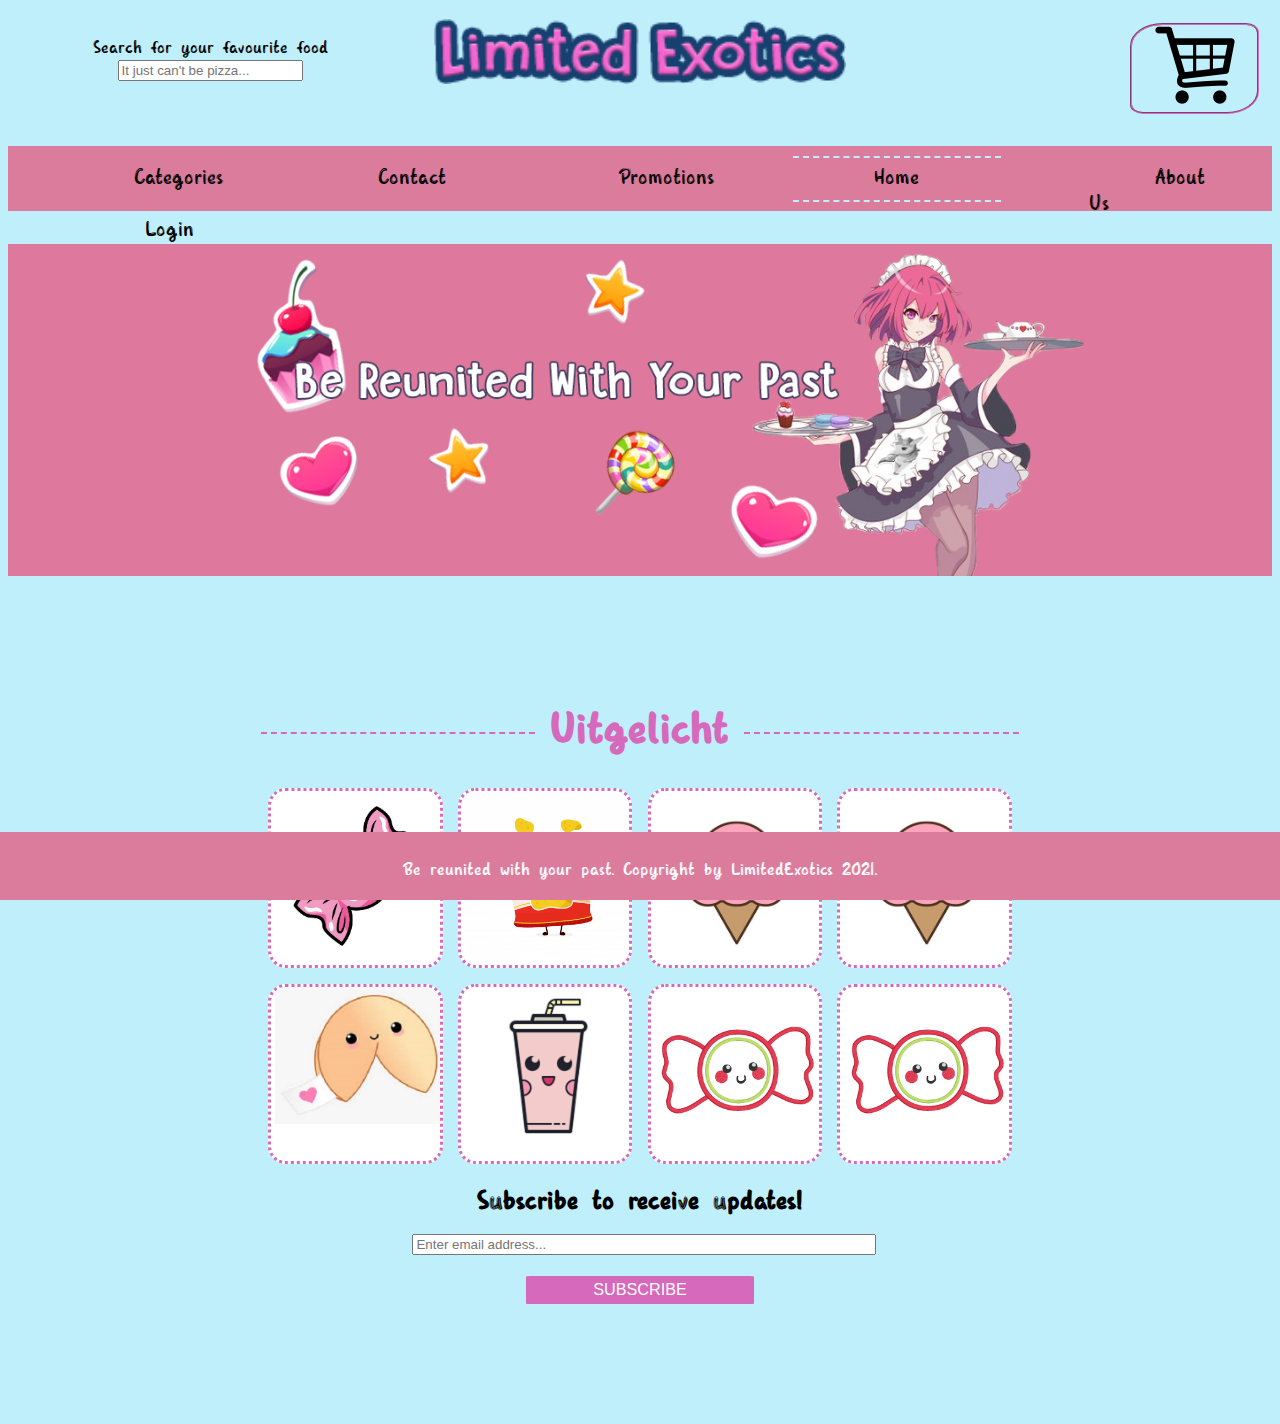
==== PXLFrontendWebshopTEAM09/src/pages/index.html @ 1ef66994 "path fix" ====
<!DOCTYPE html>
<html>
<head>
    <title>Limited Exotics</title>
    <link href="https://cdn.jsdelivr.net/npm/bootstrap@5.0.0-beta2/dist/css/bootstrap.min.css" rel="stylesheet" integrity="sha384-BmbxuPwQa2lc/FVzBcNJ7UAyJxM6wuqIj61tLrc4wSX0szH/Ev+nYRRuWlolflfl" crossorigin="anonymous">
    <link rel="stylesheet" href="../css/style.css">
</head>
<body>
    <header>
        <div id="searchbar" class="headItem">
            <div class="Card">
                <div class="CardInner">
                <label>Search for your favourite food</label>
                  <div class="InputContainer">
                    <input placeholder="It just can't be pizza..."/>
                  </div>
               </div>
              </div>
        </div>
        <div id="logo" class="headItem">
            <a href="index.html"><img src="../assets/Limited_Exotics_logo.png"></a> 
        </div>
        <div id="shoppingcartIcon" class="headItem">
            <a href="#sidePopupCart" onclick="openNav()" id="shoppingcartIcon"><img src="../assets/BasketIcon.png"></a>
        </div>
        <div id="sidePopupCart" class="PopupCart">
            <h3>SHOPPING CART</h3>
            <a href="#" class="closebtn" onclick="closeNav()">&times;</a>
        </div>
    </header>
    <nav>
        <ul>
            <li><a href="categories.html">Categories</a></li>
            <li><a href="contact.html">Contact</a></li>
            <li><a href="promotions.html">Promotions</a></li>
            <li><a href="index.html" class="active">Home</a></li>
            <li><a href="aboutus.html">About Us</a></li>
            <li><a href="#popup1">Login</a></li>
        </ul>
    </nav>
    <section class="promoBanner">
        <img src="../assets/banner.png">
    </section>
    <section class="content">
        <article>
            <h1 class="uitgelicht">Uitgelicht</h1>
            <div class="row">
                <div class="categoryItem">
                    <img class="categoryPicture" src="../assets/category/candy.png">
                    <h3 class="categoryDescription">Category 1</h3>
                </div>
                <div class="categoryItem">
                    <img class="categoryPicture" src="../assets/category/chips.png">
                    <h3 class="categoryDescription">Category 1</h3>
                </div>
                <div class="categoryItem">
                    <img class="categoryPicture" src="../assets/category/icecream.png">
                    <h3 class="categoryDescription">Category 1</h3>
                </div>
                <div class="categoryItem">
                    <img class="categoryPicture" src="../assets/category/icecream.png">
                    <h3 class="categoryDescription">Category 1</h3>
                </div>
            </div>
            <div class="row">
                <div class="categoryItem">
                    <img class="categoryPicture" src="../assets/category/japanese.png">
                    <h3 class="categoryDescription">Category 1</h3>
                </div>
                <div class="categoryItem">
                    <img class="categoryPicture" src="../assets/category/soda.png">
                    <h3 class="categoryDescription">Category 1</h3>
                </div>
                <div class="categoryItem">
                    <img class="categoryPicture" src="../assets/category/softcandty.png">
                    <h3 class="categoryDescription">Category 1</h3>
                </div>
                <div class="categoryItem">
                    <img class="categoryPicture" src="../assets/category/softcandty.png">
                    <h3 class="categoryDescription">Category 1</h3>
                </div>
            </div>
        </article>
        <article id="signup">
            <h2>Subscribe to receive updates!</h2>
            <form class="subscrintion-form">
                <input id="inputEmail" type="email" placeholder="Enter email address..." />
                <button type="submit">Subscribe</button>
            </form>
        </article>
    </section>
    
    <!-- Begin popup -->
    <div id="popup1" class="overlay">
        <div class="popup">
            <h2 id="loginTitle">Login</h2>
            <a class="close" href="#">&times;</a>
            <div class="content">
                <form>
                    <input type="text" name="username" class="username form-control" placeholder="Username"/>
                    <input type="password" name="password" class="password form-control" placeholder="password"/>
                    <input class="btn login" type="submit" value="Login" />
                    <input class="btn login" type="submit" value="Registreer" />
                </form>
            </div>
        </div>
    </div>
    <!-- Einde popup -->

    <!--- DIt is voor popup cart --->
    <script>
        function openNav() {
            document.getElementById("sidePopupCart").style.width = "250px";
            document.body.style.backgroundColor = "rgba(0, 0, 0, 0.1)";
        }

        function closeNav() {
            document.getElementById("sidePopupCart").style.width = "0";
            document.body.style.backgroundColor = "#c0effc";
        }
    </script>

    <!--- Popup Cart --->

    <footer>
        <p>Be reunited with your past. Copyright by LimitedExotics 2021.</p>
    </footer>
</body>
</html>
---- PXLFrontendWebshopTEAM09/src/css/style.css ----
@font-face {
    font-family: SampleFont;
    src: url(../assets/fonts/Snufkin.woff);
}
body {
    background-color: #c0effc;
    font-family: SampleFont;
    /*background-image: url("../assets/background.png");*/
    background-repeat: no-repeat;
    font-size: large;
}
header {
    height: 70px;
    display: flex;
    flex-direction: row;
    justify-content: space-around;
    align-items: center;
    justify-content: center;
    text-align: center;
    margin: 1% 0;
}
.headItem {
    height: 70px;
}
#searchbar {
    width: 30%;
    margin-top: 50px;
    border-radius: 25% 25% 50% 30%;
}

#logo {
    width: calc(40% - 25px);
    padding-top: 12px;
}
#logo img{
    height: calc(80px - 15px);
}
#shoppingcartIcon{
    width: 30%;
    float: right;
    padding: 1% 0%;
}
#shoppingcartIcon a{
    margin: 10px auto;
    padding: 0.1% 6%;
    width: 21%;
    border: #d669bb groove 2px;
    border-radius: 25% 10%;
}
#shoppingcartIcon a:hover{
    background-color: #e47bcaec;
}
#shoppingcartIcon img{
    width: 100%;
}

nav {
    height: 65px;
    margin: 5% 0 0 0;
    background-color: #db7c9c;
    color: white;
    text-align: center;
}
nav ul {
    padding-top: 20px;
}
nav ul li {
    list-style-type: none;
    float: left;
    width: 19%;
    margin: 0px 5px;
    text-align: center;
}
nav ul li a {
    padding: 10px 35%;
    text-decoration: none;
    color: black;
    font-size: 1.2em;
}
nav ul li a:hover, a.active {
    border-top: #c0effc solid 2px;
    border-bottom: #c0effc solid 2px;
    color: black;
}
 a.active {
    border-top: #c0effc dashed 2px;
    border-bottom: #c0effc dashed 2px;
    color: black;
}
.promoBanner {
    height:470px;
    width: 100%;
}
.promoBanner img {
    width: 100%;
}
.content {
    width: 60%;
    margin: 2% auto 100px auto;
}
footer {
    position: fixed; 
    padding-top: 10px;
    left: 0;
    bottom: 0;
    width: 100%;
    background-color: #db7c9c;
    color: white;
    text-align: center;
}

/* START INDEX PAGE */
.uitgelicht {
    display: grid;
    width: 100%;
    margin: 20px auto;
    color: #d669bb;
    /*border-bottom: underline #d669bb 5px;*/
    text-align: center;
    align-items: center;
    grid-template-columns: minmax(20px, 1fr) auto minmax(20px, 1fr);
    grid-gap: 15px;
    font-weight: 600;
    font-size: 2.5em;
}

.uitgelicht:before,
.uitgelicht:after {
    content: ' ';
    border-top: 2px dashed #d669bb;
}

.row {
    display: flex;
    flex-direction: row;
    justify-content: space-evenly;
    height: auto;
}
.categoryItem {
    width: 23%;
    margin: 1%;
    padding: 0px;
    height: auto;
    position: relative;
    overflow: hidden;
    text-align: center;
    border:#d669bb dotted 3px;
    background-color: white;
    border-radius: 10%;
}
.categoryDescription {
    width: 70%;
    margin: 40% 10%;
    line-height: 20px;
    display: inline-block;
    padding: 10px 5px;
    vertical-align: middle;
}
.categoryPicture:hover {
    opacity: 0.3;
    transition:opacity 1s;
}
.categoryPicture {
    max-width: 100%;
    position: absolute;
}
#signup{
    width: 60%;
    margin: auto;
}
#signup h2 {
    width: 80%;
    margin: 15px auto;
    text-align: center;
}
.subscrintion-form input[type=email]  {
    width: 100%;
}
.subscrintion-form button[type=submit]  {
    background-color: #d669bb;
    border: none;
    color: white;
    width: 50%;
    margin: 20px 25%;
    padding: 1% 5%;
    text-align: center;
    text-decoration: none;
    text-transform: uppercase;
    border-radius: 2%;
    font-size: 0.9em;
}
/* END INDEX PAGE */

/* START ABOUT US PAGE */
.aboutUsInfo h2 {
    font-size: 1.5em;

}
h4, .aboutUsInfo p {
    text-align: center;
}
.flex-portraits {
    width: 100%;
    height: auto;
}
.flex-portret {
    float: left;
    width: 21%;
    margin: 2%;
    height: auto;
    position: relative;
    overflow: hidden;
    text-align: center;
    border:#d669bb dotted 3px;
    background-color: white;
    border-radius: 100%;
}
.portretName {
    width: 70%;
    margin: 40% 10%;
    line-height: 20px;
    display: inline-block;
    padding: 10px 5px;
    vertical-align: middle;
}
.portret:hover {
    opacity: 0.3;
    transition:opacity 1s;
}
.portret {
    max-width: 100%;
    position: absolute;
}
/* END ABOUT US PAGE */

/****** Begin Popup Style ******/

#loginTitle {
    text-align: center;
    color: #d669bb;
    font-family: Tahoma, Arial, sans-serif;
    margin-top: 0;
}

.overlay {
    position: fixed;
    top: 0;
    bottom: 0;
    left: 0;
    right: 0;
    background: rgba(0, 0, 0, 0.7);
    visibility: hidden;
    opacity: 0;
}
.overlay:target {
    visibility: visible;
    opacity: 1;
}

.popup {
    margin: 70px auto;
    padding: 20px;
    background: #fff;
    border-radius: 5px;
    width: 30%;
    position: relative;
}

.popup .close {
    position: absolute;
    top: 20px;
    right: 30px;
    transition: all 200ms;
    font-size: 30px;
    font-weight: bold;
    text-decoration: none;
    color: #333;
}
.popup .close:hover {
    color: #d669bb;
}
.popup .content {
    overflow: hidden;
    width: 70%;
    margin: 5% auto 30px auto;
}

/*Login*/

.form-control {
    margin: 1em 0;
}
.form-control:focus {
    box-shadow: none;
    width: 100%;
    border-color: #d669bb;
    transition: border-width 1s;
}

.username, .password {
    border: none;
    border-radius: 0;
    box-shadow: none;
    border-bottom: 2px solid #eee;
    padding-left: 0;
    font-weight: normal;
}

.login {
    padding: 6px 20px;
    border-radius: 20px;
    background: none;
    border: 2px solid #d669bb;
    color: #d669bb;
    font-weight: bold;
    transition: all .5s;
    margin-top: 1em;
}
.login:hover {
    background: #d669bb;
    color: #fff;
}

/*End Login*/

/****** Einde popup Style ******/

/***** Begin PopUp Cart *****/

.PopupCart h3 {
    text-align: center;
}

.PopupCart {
    height: 100%;
    width: 0;
    position: fixed;
    z-index: 1;
    top: 0;
    right: 0;
    background-color: white;
    overflow-x: hidden;
    transition: 0.5s;
    padding-top: 60px;
}

.PopupCart a {
    padding: 8px 8px 8px 32px;
    text-decoration: none;
    font-size: 25px;
    color: #818181;
    display: block;
    /*transition: 0.3s;*/
}

.PopupCart a:hover {
    color: #d669bb;
}

.PopupCart .closebtn {
    position: absolute;
    top: 0;
    right: 25px;
    font-size: 36px;
    margin-left: 50px;
    color: black;
}

@media screen and (max-height: 450px) {
    .PopupCart {padding-top: 15px;}
    .PopupCart a {font-size: 18px;}
}

/***** Einde PopUp Cart *****/
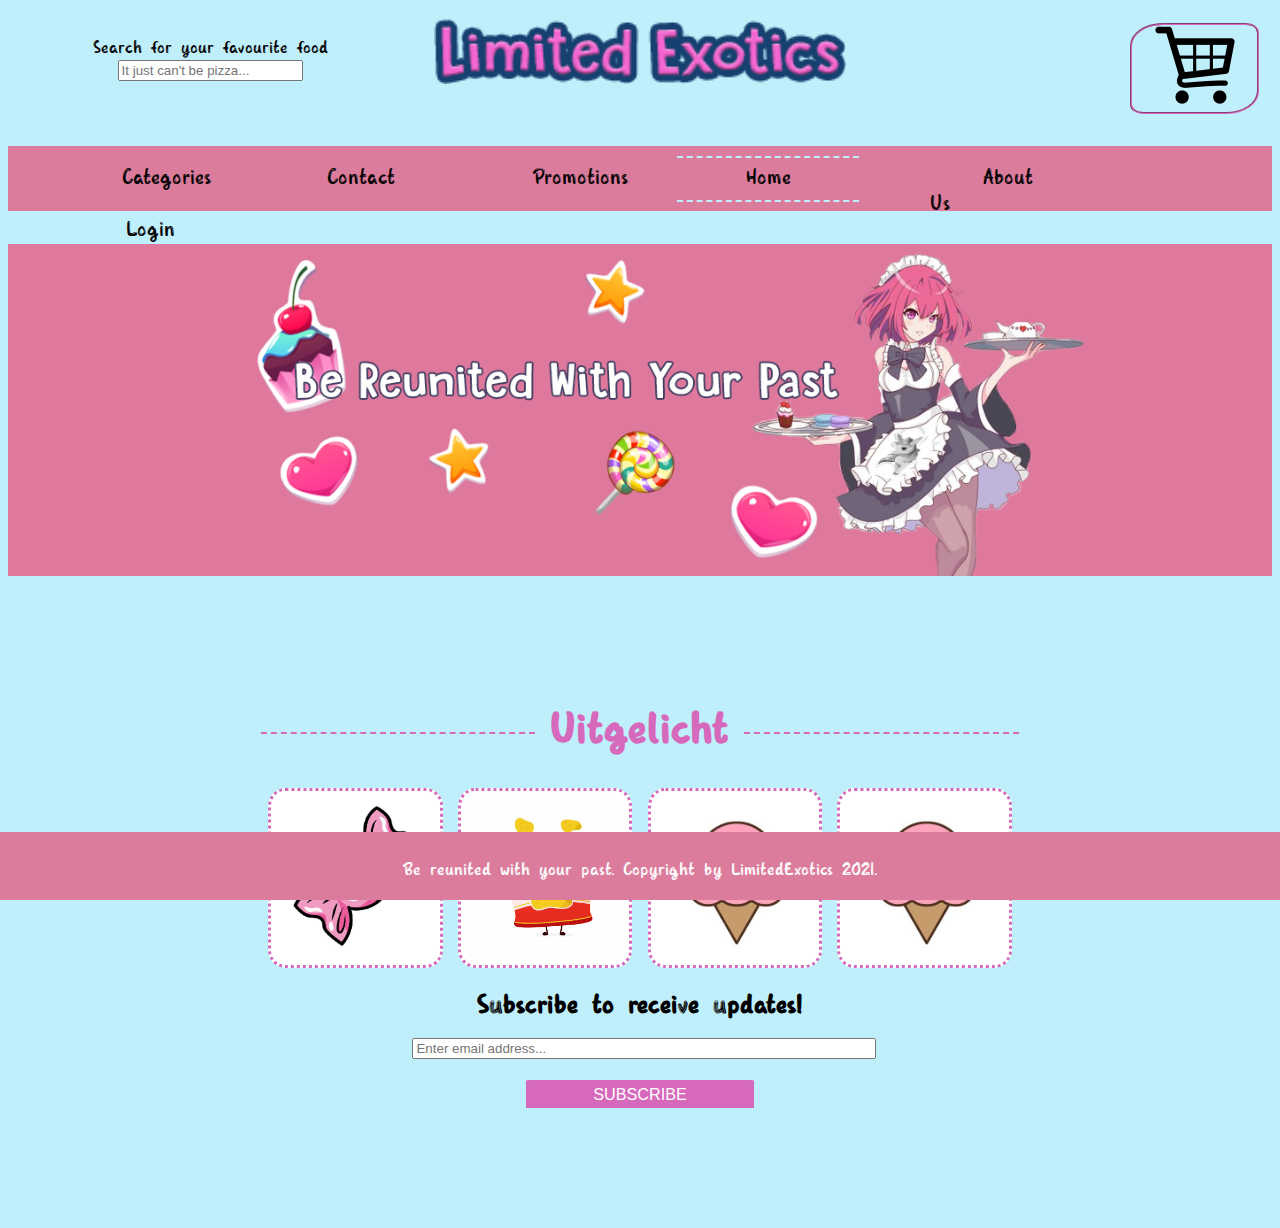
==== commit b60a211e: "changing productpage + fixing index" ====
--- a/PXLFrontendWebshopTEAM09/src/pages/index.html
+++ b/PXLFrontendWebshopTEAM09/src/pages/index.html
@@ -46,37 +46,19 @@
             <h1 class="uitgelicht">Uitgelicht</h1>
             <div class="row">
                 <div class="categoryItem">
-                    <img class="categoryPicture" src="../assets/category/candy.png">
+                    <a href="product.html"><img class="categoryPicture" src="../assets/category/candy.png"></a>
                     <h3 class="categoryDescription">Category 1</h3>
                 </div>
                 <div class="categoryItem">
-                    <img class="categoryPicture" src="../assets/category/chips.png">
+                    <a href="product.html"><img class="categoryPicture" src="../assets/category/chips.png"></a>
                     <h3 class="categoryDescription">Category 1</h3>
                 </div>
                 <div class="categoryItem">
-                    <img class="categoryPicture" src="../assets/category/icecream.png">
+                    <a href="product.html"><img class="categoryPicture" src="../assets/category/icecream.png"></a>
                     <h3 class="categoryDescription">Category 1</h3>
                 </div>
                 <div class="categoryItem">
-                    <img class="categoryPicture" src="../assets/category/icecream.png">
-                    <h3 class="categoryDescription">Category 1</h3>
-                </div>
-            </div>
-            <div class="row">
-                <div class="categoryItem">
-                    <img class="categoryPicture" src="../assets/category/japanese.png">
-                    <h3 class="categoryDescription">Category 1</h3>
-                </div>
-                <div class="categoryItem">
-                    <img class="categoryPicture" src="../assets/category/soda.png">
-                    <h3 class="categoryDescription">Category 1</h3>
-                </div>
-                <div class="categoryItem">
-                    <img class="categoryPicture" src="../assets/category/softcandty.png">
-                    <h3 class="categoryDescription">Category 1</h3>
-                </div>
-                <div class="categoryItem">
-                    <img class="categoryPicture" src="../assets/category/softcandty.png">
+                    <a href="product.html"><img class="categoryPicture" src="../assets/category/icecream.png"></a>
                     <h3 class="categoryDescription">Category 1</h3>
                 </div>
             </div>
--- a/PXLFrontendWebshopTEAM09/src/css/style.css
+++ b/PXLFrontendWebshopTEAM09/src/css/style.css
@@ -68,7 +68,7 @@
 nav ul li {
     list-style-type: none;
     float: left;
-    width: 19%;
+    width: 16%;
     margin: 0px 5px;
     text-align: center;
 }
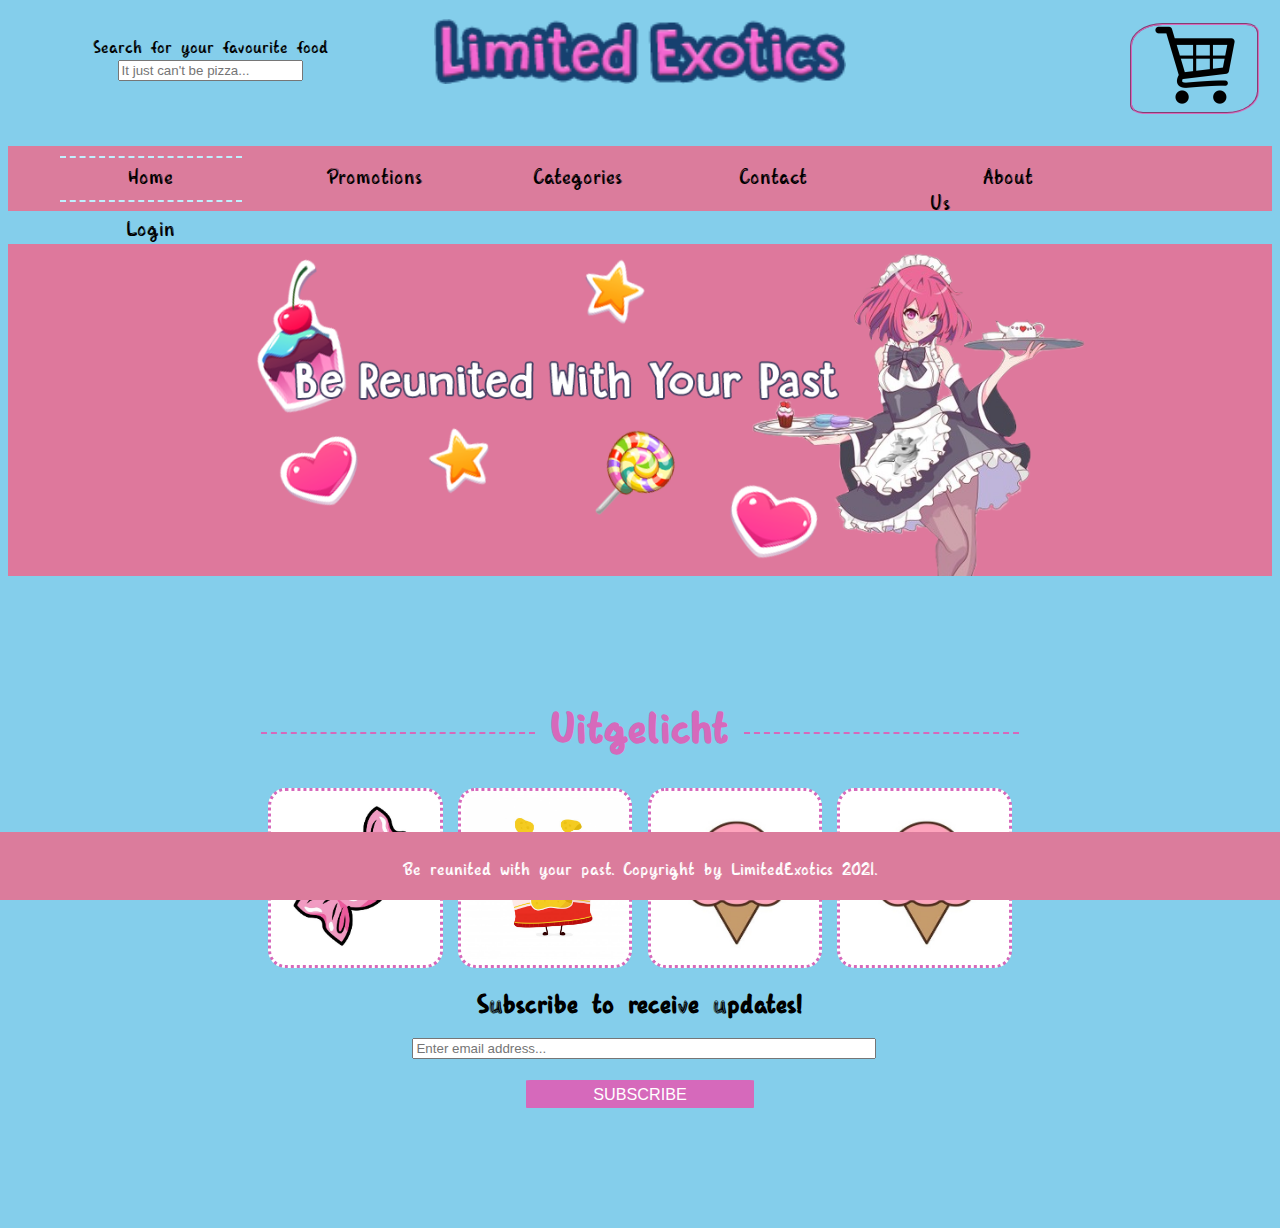
==== commit 4ce38b64: "changing nav everywhere" ====
--- a/PXLFrontendWebshopTEAM09/src/pages/index.html
+++ b/PXLFrontendWebshopTEAM09/src/pages/index.html
@@ -30,10 +30,10 @@
     </header>
     <nav>
         <ul>
+            <li><a href="index.html" class="active">Home</a></li>
+            <li><a href="promotions.html">Promotions</a></li>
             <li><a href="categories.html">Categories</a></li>
             <li><a href="contact.html">Contact</a></li>
-            <li><a href="promotions.html">Promotions</a></li>
-            <li><a href="index.html" class="active">Home</a></li>
             <li><a href="aboutus.html">About Us</a></li>
             <li><a href="#popup1">Login</a></li>
         </ul>
--- a/PXLFrontendWebshopTEAM09/src/css/style.css
+++ b/PXLFrontendWebshopTEAM09/src/css/style.css
@@ -4,7 +4,7 @@
     src: url(../assets/fonts/Snufkin.woff);
 }
 body {
-    background-color: #c0effc;
+    background-color: #84CEEB;
     font-family: SampleFont;
     /*background-image: url("../assets/background.png");*/
     background-repeat: no-repeat;
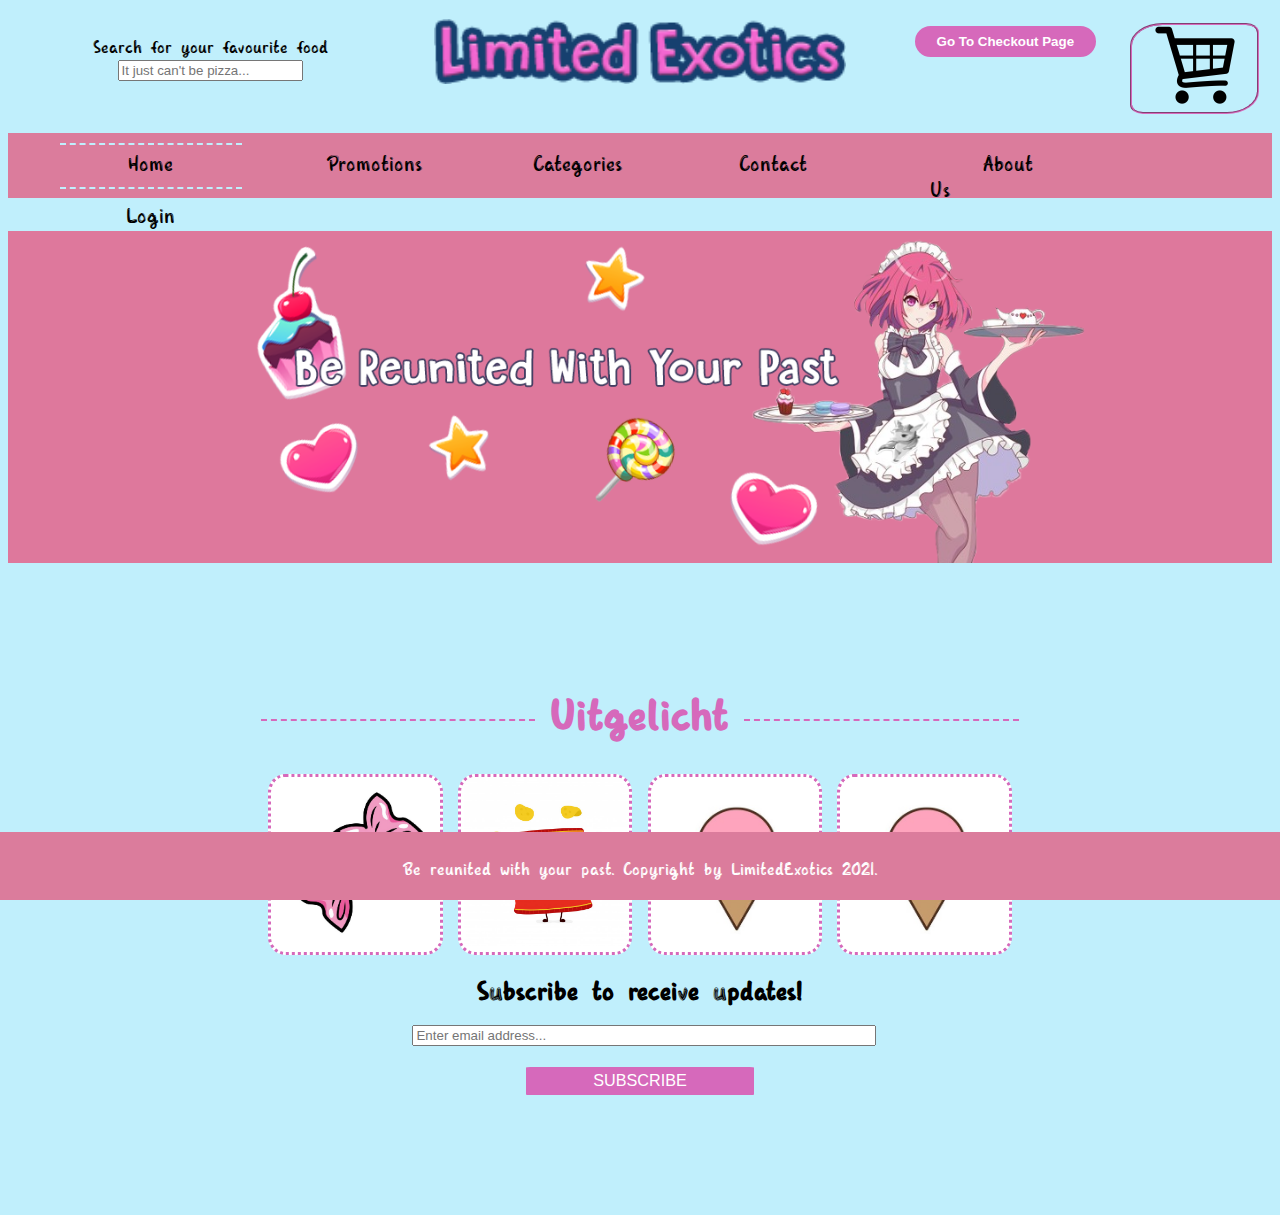
==== commit f017dd06: "added checkout button to every shopping cart on the site" ====
--- a/PXLFrontendWebshopTEAM09/src/pages/index.html
+++ b/PXLFrontendWebshopTEAM09/src/pages/index.html
@@ -22,10 +22,12 @@
         </div>
         <div id="shoppingcartIcon" class="headItem">
             <a href="#sidePopupCart" onclick="openNav()" id="shoppingcartIcon"><img src="../assets/BasketIcon.png"></a>
+            <input class="btnShoppingCart" type="submit" value="Go To Checkout Page" />
         </div>
         <div id="sidePopupCart" class="PopupCart">
             <h3>SHOPPING CART</h3>
             <a href="#" class="closebtn" onclick="closeNav()">&times;</a>
+            <input class="btnShoppingCart" type="submit" value="Go To Checkout Page" />
         </div>
     </header>
     <nav>
@@ -93,12 +95,10 @@
     <script>
         function openNav() {
             document.getElementById("sidePopupCart").style.width = "250px";
-            document.body.style.backgroundColor = "rgba(0, 0, 0, 0.1)";
         }
 
         function closeNav() {
             document.getElementById("sidePopupCart").style.width = "0";
-            document.body.style.backgroundColor = "#c0effc";
         }
     </script>
 
--- a/PXLFrontendWebshopTEAM09/src/css/style.css
+++ b/PXLFrontendWebshopTEAM09/src/css/style.css
@@ -4,7 +4,7 @@
     src: url(../assets/fonts/Snufkin.woff);
 }
 body {
-    background-color: #84CEEB;
+    background-color: #c0effc;
     font-family: SampleFont;
     /*background-image: url("../assets/background.png");*/
     background-repeat: no-repeat;
@@ -57,7 +57,7 @@
 
 nav {
     height: 65px;
-    margin: 5% 0 0 0;
+    margin: 50px 0 0 0;
     background-color: #db7c9c;
     color: white;
     text-align: center;
@@ -330,6 +330,22 @@
 
 .PopupCart h3 {
     text-align: center;
+}
+
+.btnShoppingCart {
+    padding: 6px 20px;
+    border-radius: 20px;
+    background: #d669bb;
+    border: 2px solid #d669bb;
+    color: #fff;
+    font-weight: bold;
+    transition: all .5s;
+    margin-top: 1em;
+}
+.btnShoppingCart:hover {
+    background: #84CEEB;
+    color: #fff;
+    border: 2px solid #84CEEB;
 }
 
 .PopupCart {
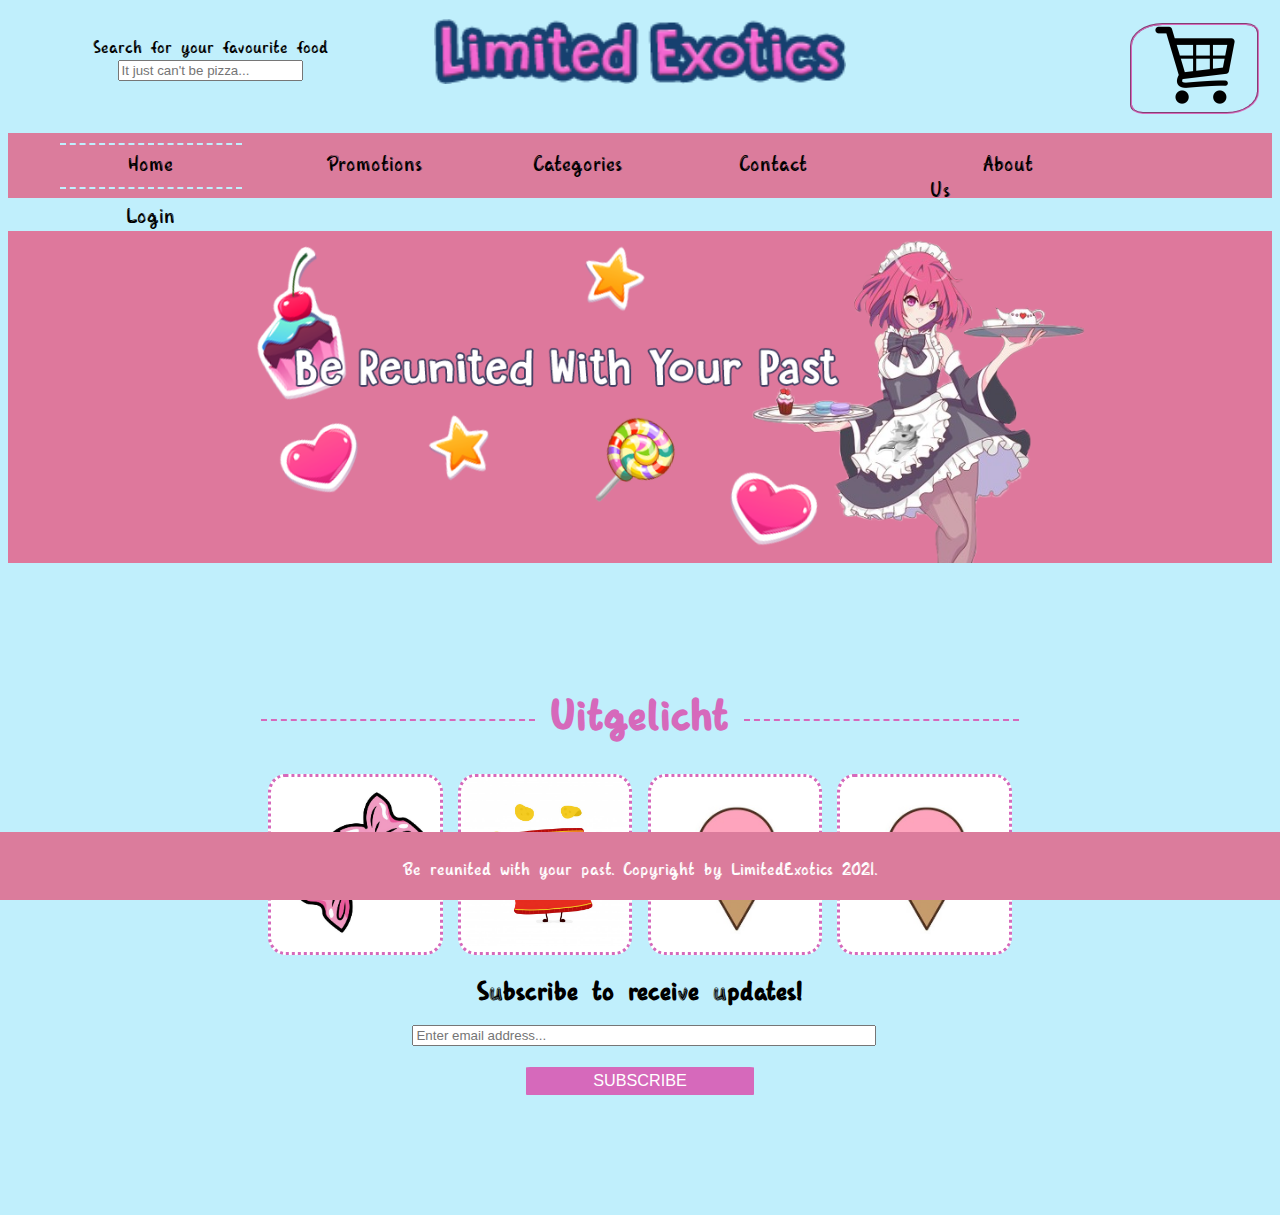
==== commit 40f5698c: "small change to every page's shopping cart" ====
--- a/PXLFrontendWebshopTEAM09/src/pages/index.html
+++ b/PXLFrontendWebshopTEAM09/src/pages/index.html
@@ -22,7 +22,6 @@
         </div>
         <div id="shoppingcartIcon" class="headItem">
             <a href="#sidePopupCart" onclick="openNav()" id="shoppingcartIcon"><img src="../assets/BasketIcon.png"></a>
-            <input class="btnShoppingCart" type="submit" value="Go To Checkout Page" />
         </div>
         <div id="sidePopupCart" class="PopupCart">
             <h3>SHOPPING CART</h3>
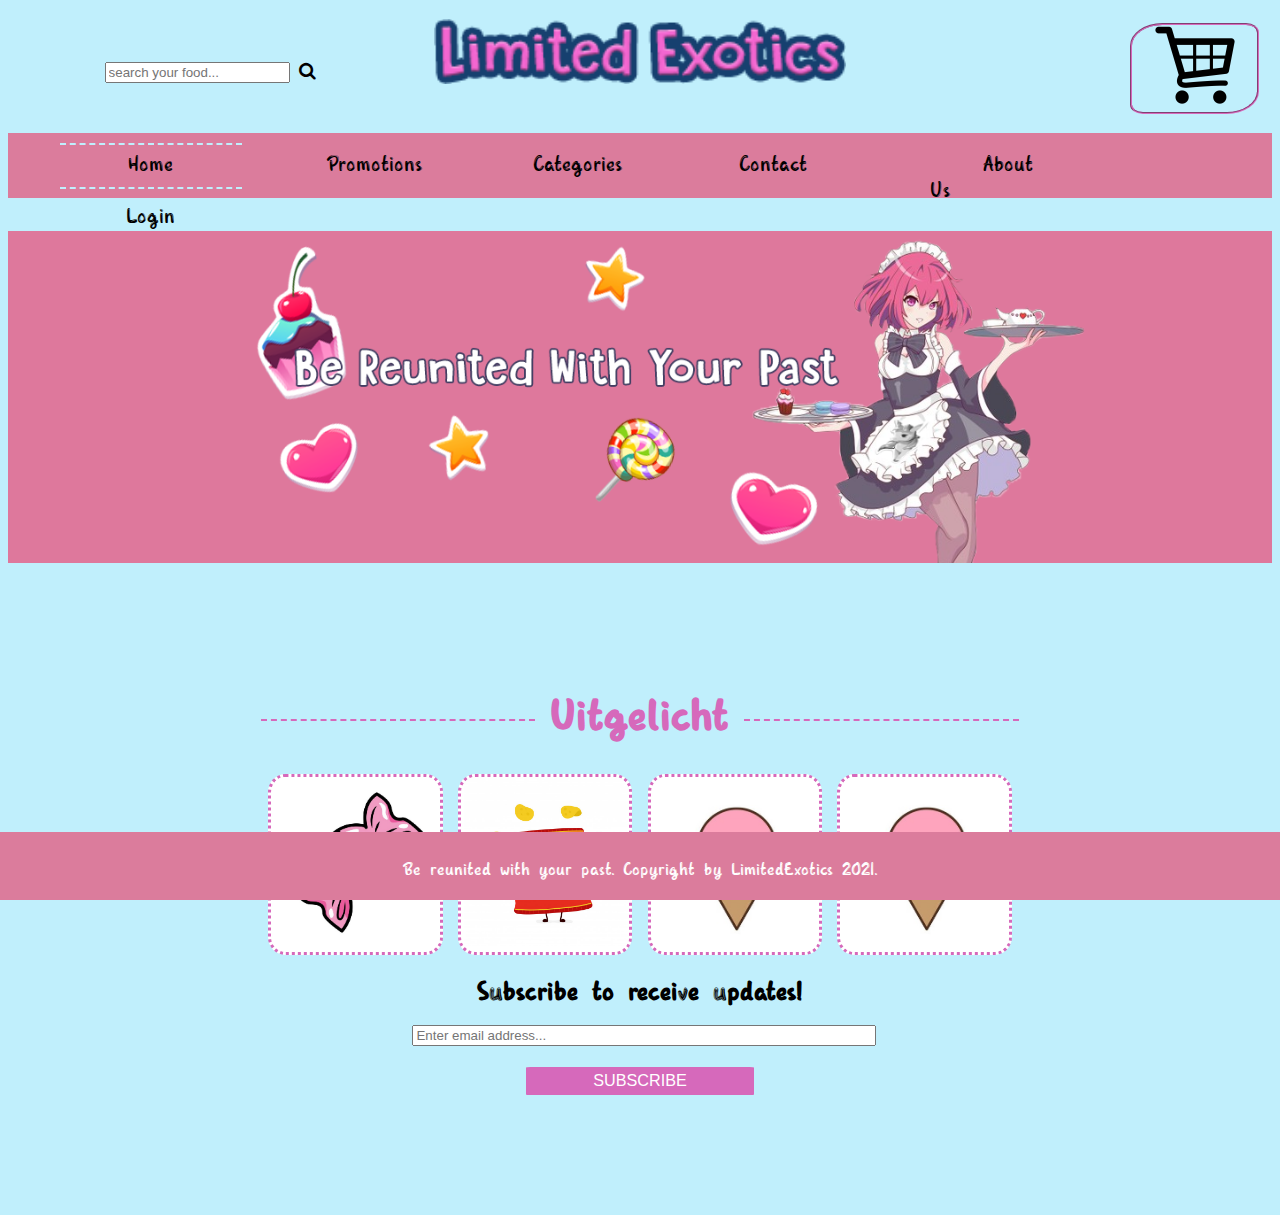
==== commit 8a3971ab: "changed searchbar" ====
--- a/PXLFrontendWebshopTEAM09/src/pages/index.html
+++ b/PXLFrontendWebshopTEAM09/src/pages/index.html
@@ -3,11 +3,12 @@
 <head>
     <title>Limited Exotics</title>
     <link href="https://cdn.jsdelivr.net/npm/bootstrap@5.0.0-beta2/dist/css/bootstrap.min.css" rel="stylesheet" integrity="sha384-BmbxuPwQa2lc/FVzBcNJ7UAyJxM6wuqIj61tLrc4wSX0szH/Ev+nYRRuWlolflfl" crossorigin="anonymous">
+    <link rel="stylesheet" href="https://stackpath.bootstrapcdn.com/font-awesome/4.7.0/css/font-awesome.min.css">
     <link rel="stylesheet" href="../css/style.css">
 </head>
 <body>
     <header>
-        <div id="searchbar" class="headItem">
+        <!--<div id="searchbar" class="headItem">
             <div class="Card">
                 <div class="CardInner">
                 <label>Search for your favourite food</label>
@@ -16,7 +17,12 @@
                   </div>
                </div>
               </div>
-        </div>
+        </div>-->
+        <form id="searchbar">
+            <input type="search" class="searchbar" placeholder="search your food...">
+            <i class="fa fa-search"></i>
+        </form>
+
         <div id="logo" class="headItem">
             <a href="index.html"><img src="../assets/Limited_Exotics_logo.png"></a> 
         </div>
--- a/PXLFrontendWebshopTEAM09/src/css/style.css
+++ b/PXLFrontendWebshopTEAM09/src/css/style.css
@@ -23,11 +23,14 @@
 .headItem {
     height: 70px;
 }
+/* Begin Searchbar */
 #searchbar {
     width: 30%;
     margin-top: 50px;
     border-radius: 25% 25% 50% 30%;
 }
+
+/* Einde searchbar */
 
 #logo {
     width: calc(40% - 25px);
@@ -191,6 +194,82 @@
     font-size: 0.9em;
 }
 /* END INDEX PAGE */
+
+/****** Begin Contact Page ******/
+.contact-in {
+    height: auto;
+    margin: auto;
+    display: flex;
+    flex-wrap: wrap;
+    padding: 10px;
+}
+
+.contact-map {
+    width: 100%;
+    height: auto;
+    flex: 50%;
+}
+
+.contact-map iframe {
+    width: 100%;
+    height: 100%;
+    border-radius: 30px;
+}
+
+.contact-form {
+    width: 100%;
+    height: 320px;
+    flex: 50%;
+    padding: 30px;
+}
+
+.contact-form-text {
+    width: 100%;
+    height: 40px;
+    color: #000;
+    border: 1px solid #bcbcbc;
+    border-radius: 10px;
+    outline: none;
+    margin-bottom: 20px;
+    padding: 15px;
+}
+
+.contact-form-text::placeholder {
+    color: #aaa;
+}
+
+.contact-form-textarea {
+    width: 100%;
+    height: 130px;
+    color: #000;
+    border: 1px solid #bcbcbc;
+    border-radius: 10px;
+    outline: none;
+    margin-bottom: 20px;
+    padding: 15px;
+}
+
+.contact-form-textarea::placeholder {
+    color: #aaa;
+}
+
+.contact-form-btn {
+    padding: 6px 20px;
+    border-radius: 50px;
+    background: none;
+    border: 2px solid #d669bb;
+    color: #d669bb;
+    font-weight: bold;
+    transition: all .5s;
+    cursor: pointer;
+}
+
+.contact-form-btn:hover {
+    background: #d669bb;
+    color: #fff;
+}
+/****** Einde Contact Page ******/
+
 
 /* START ABOUT US PAGE */
 .aboutUsInfo h2 {
@@ -305,6 +384,10 @@
     border-bottom: 2px solid #eee;
     padding-left: 0;
     font-weight: normal;
+}
+
+.username::placeholder, .password::placeholder {
+    color: #aaa;
 }
 
 .login {
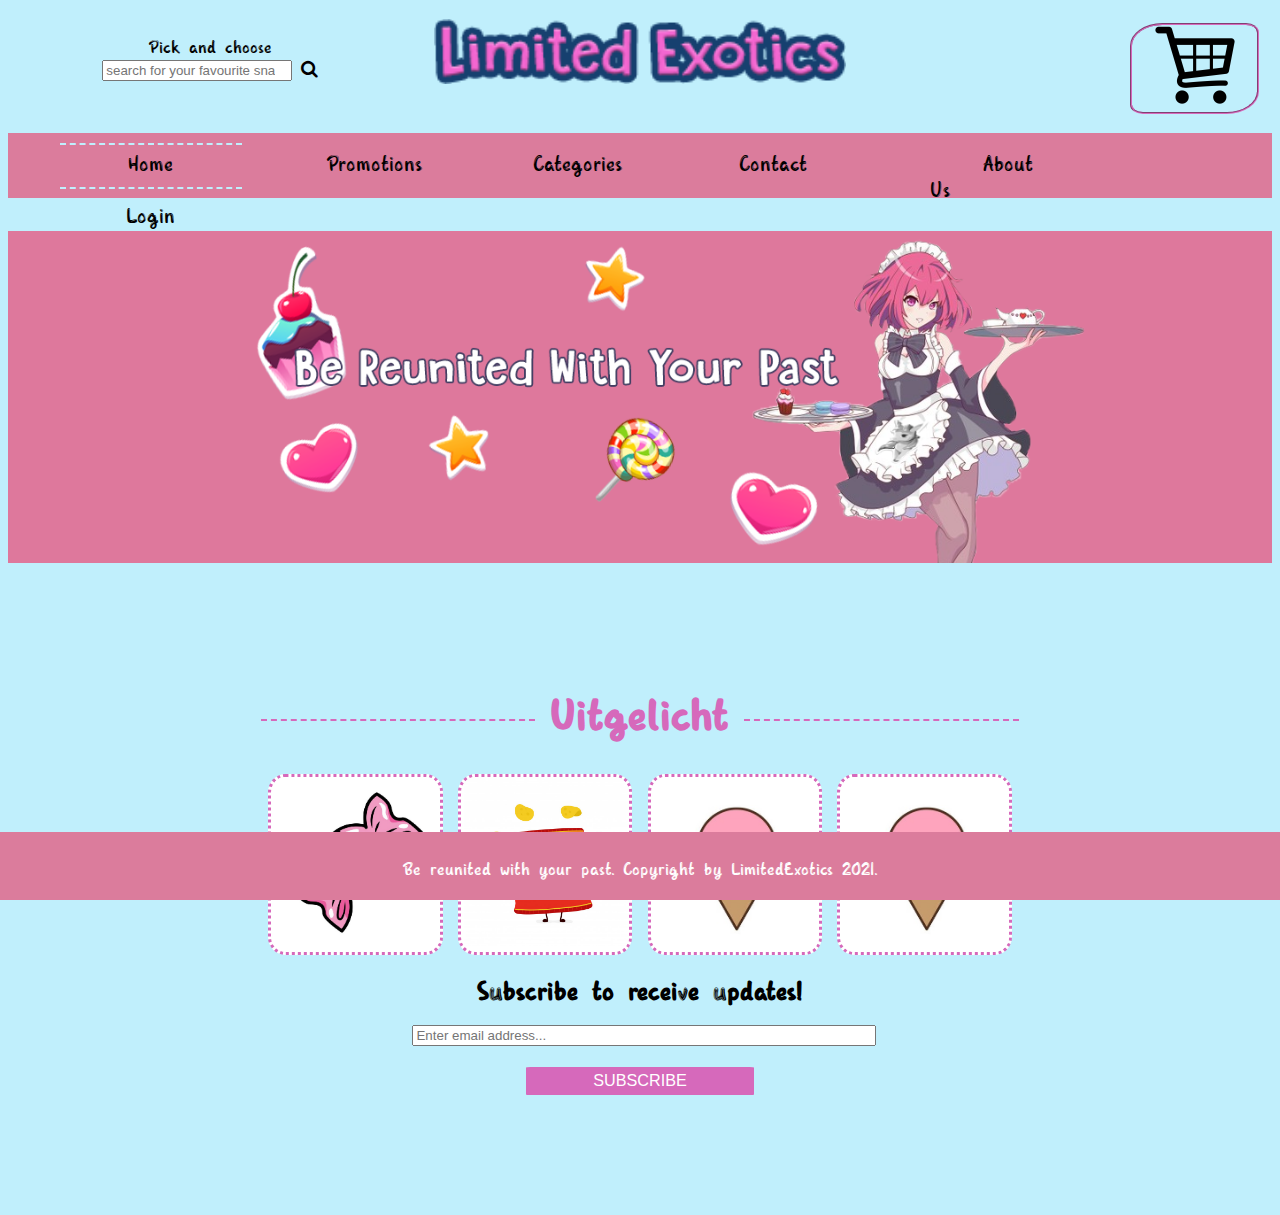
==== commit 0a786db0: "adding shoppingcart page + fixing css and page comments" ====
--- a/PXLFrontendWebshopTEAM09/src/pages/index.html
+++ b/PXLFrontendWebshopTEAM09/src/pages/index.html
@@ -18,11 +18,11 @@
                </div>
               </div>
         </div>-->
-        <form id="searchbar">
-            <input type="search" class="searchbar" placeholder="search your food...">
+        <form id="searchbar" class="headItem">
+            <label id="labelSeachbar">Pick and choose</label>
+            <input type="search" class="searchbar" placeholder="search for your favourite snack..">
             <i class="fa fa-search"></i>
         </form>
-
         <div id="logo" class="headItem">
             <a href="index.html"><img src="../assets/Limited_Exotics_logo.png"></a> 
         </div>
@@ -79,7 +79,7 @@
         </article>
     </section>
     
-    <!-- Begin popup -->
+    <!-- START POPUP -->
     <div id="popup1" class="overlay">
         <div class="popup">
             <h2 id="loginTitle">Login</h2>
@@ -94,9 +94,9 @@
             </div>
         </div>
     </div>
-    <!-- Einde popup -->
+    <!-- END POPUP -->
 
-    <!--- DIt is voor popup cart --->
+    <!--- START JS POPUP SHOPPINGCART  --->
     <script>
         function openNav() {
             document.getElementById("sidePopupCart").style.width = "250px";
@@ -106,8 +106,7 @@
             document.getElementById("sidePopupCart").style.width = "0";
         }
     </script>
-
-    <!--- Popup Cart --->
+    <!--- END JS POPUP SHOPPINGCART --->
 
     <footer>
         <p>Be reunited with your past. Copyright by LimitedExotics 2021.</p>
--- a/PXLFrontendWebshopTEAM09/src/css/style.css
+++ b/PXLFrontendWebshopTEAM09/src/css/style.css
@@ -1,4 +1,4 @@
-
+/**** START MASTERPAGE LAYOUT ****/
 @font-face {
     font-family: SampleFont;
     src: url(../assets/fonts/Snufkin.woff);
@@ -10,6 +10,7 @@
     background-repeat: no-repeat;
     font-size: large;
 }
+/* START HEADER */
 header {
     height: 70px;
     display: flex;
@@ -23,14 +24,22 @@
 .headItem {
     height: 70px;
 }
-/* Begin Searchbar */
+/* START SEARCHBAR */
 #searchbar {
     width: 30%;
     margin-top: 50px;
     border-radius: 25% 25% 50% 30%;
 }
-
-/* Einde searchbar */
+.searchbar {
+    width: 50%;
+}
+#labelSeachbar {
+    display: inline-block;
+    width: 50%;
+    text-align: center;
+
+}
+/* END SEARCHBAR */
 
 #logo {
     width: calc(40% - 25px);
@@ -57,7 +66,9 @@
 #shoppingcartIcon img{
     width: 100%;
 }
-
+/* END HEADER */
+
+/* START NAV */
 nav {
     height: 65px;
     margin: 50px 0 0 0;
@@ -86,11 +97,14 @@
     border-bottom: #c0effc solid 2px;
     color: black;
 }
- a.active {
+a.active {
     border-top: #c0effc dashed 2px;
     border-bottom: #c0effc dashed 2px;
     color: black;
 }
+/* END NAV */
+
+/* START BANNER */
 .promoBanner {
     height:470px;
     width: 100%;
@@ -98,6 +112,8 @@
 .promoBanner img {
     width: 100%;
 }
+/* END BANNER */
+
 .content {
     width: 60%;
     margin: 2% auto 100px auto;
@@ -113,13 +129,12 @@
     text-align: center;
 }
 
-/* START INDEX PAGE */
+/*** START INDEX PAGE ***/
 .uitgelicht {
     display: grid;
     width: 100%;
     margin: 20px auto;
     color: #d669bb;
-    /*border-bottom: underline #d669bb 5px;*/
     text-align: center;
     align-items: center;
     grid-template-columns: minmax(20px, 1fr) auto minmax(20px, 1fr);
@@ -193,9 +208,9 @@
     border-radius: 2%;
     font-size: 0.9em;
 }
-/* END INDEX PAGE */
-
-/****** Begin Contact Page ******/
+/*** END INDEX PAGE ***/
+
+/*** START CONTACT PAGE ***/
 .contact-in {
     height: auto;
     margin: auto;
@@ -268,13 +283,11 @@
     background: #d669bb;
     color: #fff;
 }
-/****** Einde Contact Page ******/
-
-
-/* START ABOUT US PAGE */
+/*** END CONTACT PAGE ***/
+
+/**** START ABOUT US PAGE ****/
 .aboutUsInfo h2 {
     font-size: 1.5em;
-
 }
 h4, .aboutUsInfo p {
     text-align: center;
@@ -311,17 +324,16 @@
     max-width: 100%;
     position: absolute;
 }
-/* END ABOUT US PAGE */
-
-/****** Begin Popup Style ******/
-
+/**** END ABOUT US PAGE ****/
+
+/**** START LOGIN POPUP ****/
+/* START LOGIN STYLE */
 #loginTitle {
     text-align: center;
     color: #d669bb;
     font-family: Tahoma, Arial, sans-serif;
     margin-top: 0;
 }
-
 .overlay {
     position: fixed;
     top: 0;
@@ -336,7 +348,6 @@
     visibility: visible;
     opacity: 1;
 }
-
 .popup {
     margin: 70px auto;
     padding: 20px;
@@ -345,7 +356,6 @@
     width: 30%;
     position: relative;
 }
-
 .popup .close {
     position: absolute;
     top: 20px;
@@ -364,9 +374,8 @@
     width: 70%;
     margin: 5% auto 30px auto;
 }
-
-/*Login*/
-
+/* END LOGIN STYLE */
+/* START LOGIN FORM */
 .form-control {
     margin: 1em 0;
 }
@@ -376,7 +385,6 @@
     border-color: #d669bb;
     transition: border-width 1s;
 }
-
 .username, .password {
     border: none;
     border-radius: 0;
@@ -385,11 +393,9 @@
     padding-left: 0;
     font-weight: normal;
 }
-
 .username::placeholder, .password::placeholder {
     color: #aaa;
 }
-
 .login {
     padding: 6px 20px;
     border-radius: 20px;
@@ -404,17 +410,13 @@
     background: #d669bb;
     color: #fff;
 }
-
-/*End Login*/
-
-/****** Einde popup Style ******/
-
-/***** Begin PopUp Cart *****/
-
+/* END LOGIN FORM */
+/**** END LOGIN POPUP ****/
+
+/**** START SHOPPINGCART POPUP ****/
 .PopupCart h3 {
     text-align: center;
 }
-
 .btnShoppingCart {
     padding: 6px 20px;
     border-radius: 20px;
@@ -430,7 +432,6 @@
     color: #fff;
     border: 2px solid #84CEEB;
 }
-
 .PopupCart {
     height: 100%;
     width: 0;
@@ -443,7 +444,6 @@
     transition: 0.5s;
     padding-top: 60px;
 }
-
 .PopupCart a {
     padding: 8px 8px 8px 32px;
     text-decoration: none;
@@ -452,11 +452,9 @@
     display: block;
     /*transition: 0.3s;*/
 }
-
 .PopupCart a:hover {
     color: #d669bb;
 }
-
 .PopupCart .closebtn {
     position: absolute;
     top: 0;
@@ -465,10 +463,9 @@
     margin-left: 50px;
     color: black;
 }
-
 @media screen and (max-height: 450px) {
     .PopupCart {padding-top: 15px;}
     .PopupCart a {font-size: 18px;}
 }
 
-/***** Einde PopUp Cart *****/+/**** END SHOPPINGCART POPUP ****/